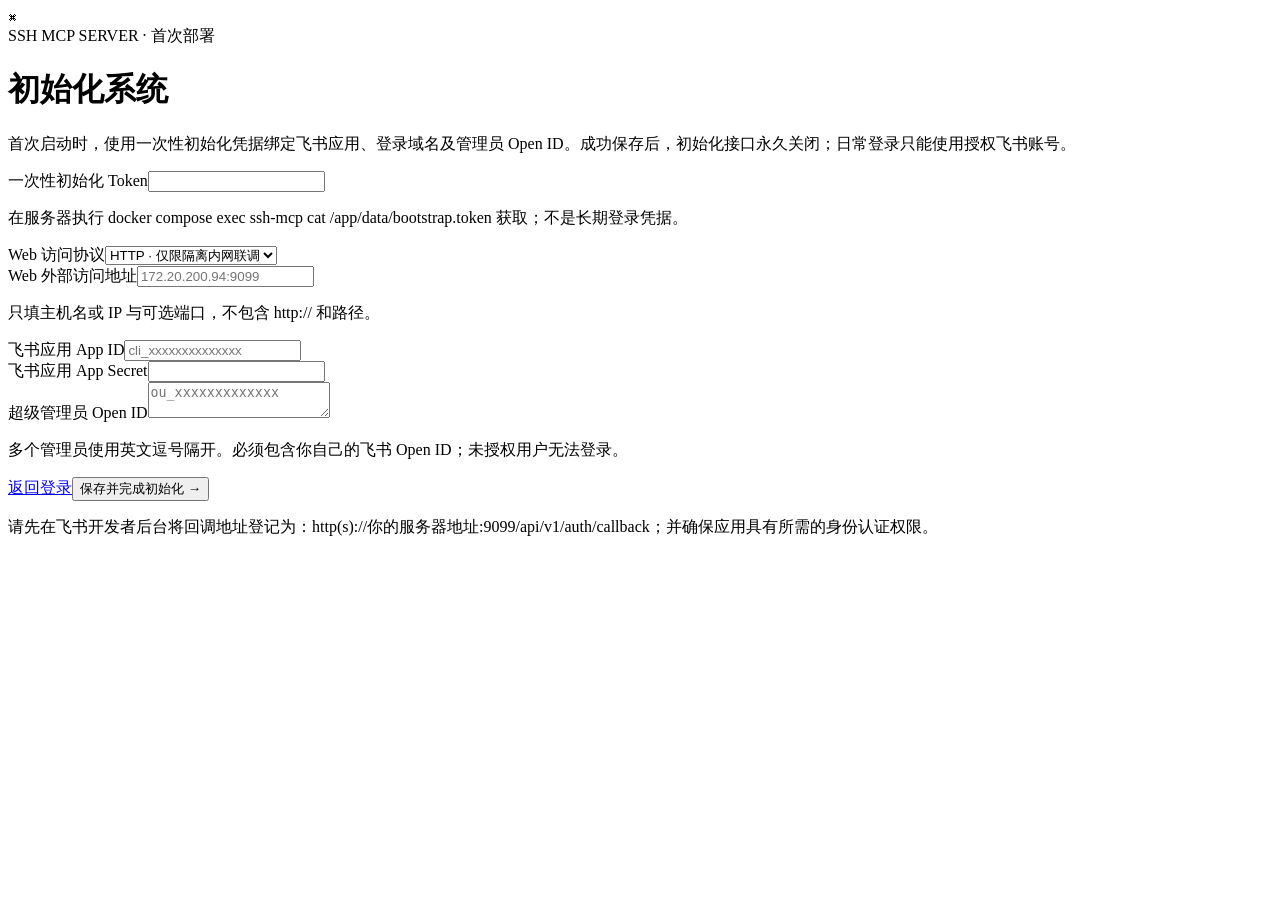
==== web/setup.html @ 17f3fcb9 "feat(ui): Chinese one-time Feishu bootstrap wizard with callback guidance" ====
<!doctype html>
<html lang="zh-CN">
<head>
 <meta charset="UTF-8"/><meta name="viewport" content="width=device-width,initial-scale=1"/>
 <meta name="color-scheme" content="light dark"/>
 <title>首次初始化 · Linux 智能诊断 MCP 服务器</title>
 <link rel="stylesheet" href="/static/app.css"/>
 <script defer src="/static/setup.js"></script>
</head>
<body class="setup-screen">
  <main class="setup-card">
    <div class="logo">⌘</div>
    <div class="eyebrow">SSH MCP SERVER · 首次部署</div>
    <h1>初始化系统</h1>
    <p class="intro">首次启动时，使用一次性初始化凭据绑定飞书应用、登录域名及管理员 Open ID。成功保存后，初始化接口永久关闭；日常登录只能使用授权飞书账号。</p>
    <form id="setup-form">
      <div class="fields">
       <div class="wide"><label for="bootstrap_token">一次性初始化 Token</label><input type="password" id="bootstrap_token" name="bootstrap_token" autocomplete="off" required maxlength="512"/><p class="help">在服务器执行 docker compose exec ssh-mcp cat /app/data/bootstrap.token 获取；不是长期登录凭据。</p></div>
       <div><label for="web_protocol">Web 访问协议</label><select id="web_protocol" name="web_protocol"><option value="http">HTTP · 仅限隔离内网联调</option><option value="https">HTTPS · 正式部署推荐</option></select></div>
       <div><label for="web_public_host">Web 外部访问地址</label><input id="web_public_host" name="web_public_host" required placeholder="172.20.200.94:9099"/><p class="help">只填主机名或 IP 与可选端口，不包含 http:// 和路径。</p></div>
       <div><label for="lark_app_id">飞书应用 App ID</label><input id="lark_app_id" name="lark_app_id" required placeholder="cli_xxxxxxxxxxxxxx"/></div>
       <div><label for="lark_app_secret">飞书应用 App Secret</label><input type="password" id="lark_app_secret" name="lark_app_secret" autocomplete="off" required/></div>
       <div class="wide"><label for="feishu_admin_open_ids">超级管理员 Open ID</label><textarea id="feishu_admin_open_ids" name="feishu_admin_open_ids" required placeholder="ou_xxxxxxxxxxxxx" rows="2"></textarea><p class="help">多个管理员使用英文逗号隔开。必须包含你自己的飞书 Open ID；未授权用户无法登录。</p></div>
      </div>
      <div id="setup-feedback" class="inline-error" role="alert" hidden></div>
      <div class="modal-actions"><a class="btn subtle" href="/">返回登录</a><button type="submit" class="btn primary" id="setup-submit">保存并完成初始化 →</button></div>
    </form>
    <p class="micro">请先在飞书开发者后台将回调地址登记为：http(s)://你的服务器地址:9099/api/v1/auth/callback；并确保应用具有所需的身份认证权限。</p>
  </main>
</body>
</html>
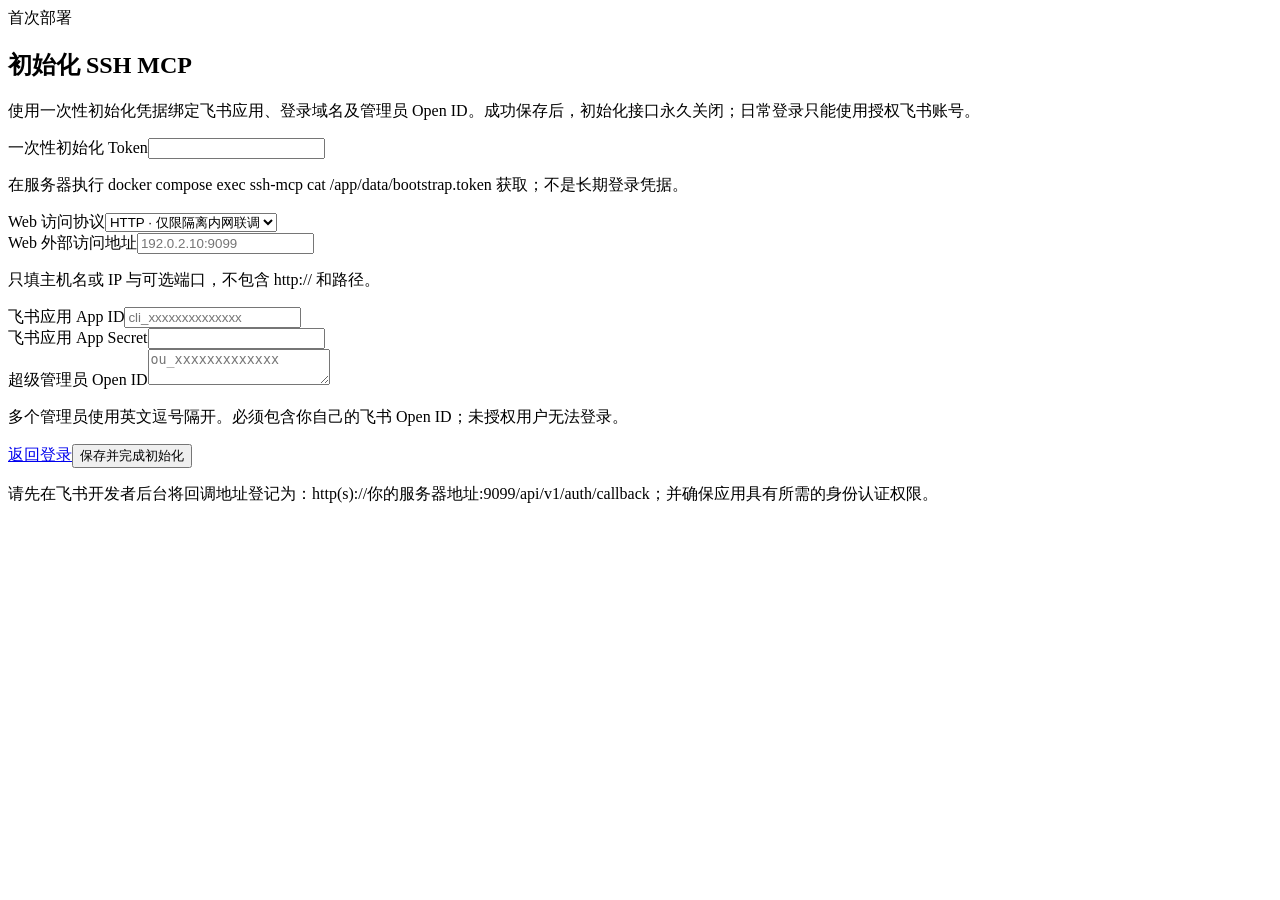
==== commit 24d9c5b7: "feat(ui): unified Apple-style design shared with the AI Ops platform Adds web/ui-kit.css and web/ui-" ====
--- a/web/setup.html
+++ b/web/setup.html
@@ -1,31 +1,107 @@
 <!doctype html>
 <html lang="zh-CN">
-<head>
- <meta charset="UTF-8"/><meta name="viewport" content="width=device-width,initial-scale=1"/>
- <meta name="color-scheme" content="light dark"/>
- <title>首次初始化 · Linux 智能诊断 MCP 服务器</title>
- <link rel="stylesheet" href="/static/app.css"/>
- <script defer src="/static/setup.js"></script>
-</head>
-<body class="setup-screen">
-  <main class="setup-card">
-    <div class="logo">⌘</div>
-    <div class="eyebrow">SSH MCP SERVER · 首次部署</div>
-    <h1>初始化系统</h1>
-    <p class="intro">首次启动时，使用一次性初始化凭据绑定飞书应用、登录域名及管理员 Open ID。成功保存后，初始化接口永久关闭；日常登录只能使用授权飞书账号。</p>
-    <form id="setup-form">
-      <div class="fields">
-       <div class="wide"><label for="bootstrap_token">一次性初始化 Token</label><input type="password" id="bootstrap_token" name="bootstrap_token" autocomplete="off" required maxlength="512"/><p class="help">在服务器执行 docker compose exec ssh-mcp cat /app/data/bootstrap.token 获取；不是长期登录凭据。</p></div>
-       <div><label for="web_protocol">Web 访问协议</label><select id="web_protocol" name="web_protocol"><option value="http">HTTP · 仅限隔离内网联调</option><option value="https">HTTPS · 正式部署推荐</option></select></div>
-       <div><label for="web_public_host">Web 外部访问地址</label><input id="web_public_host" name="web_public_host" required placeholder="172.20.200.94:9099"/><p class="help">只填主机名或 IP 与可选端口，不包含 http:// 和路径。</p></div>
-       <div><label for="lark_app_id">飞书应用 App ID</label><input id="lark_app_id" name="lark_app_id" required placeholder="cli_xxxxxxxxxxxxxx"/></div>
-       <div><label for="lark_app_secret">飞书应用 App Secret</label><input type="password" id="lark_app_secret" name="lark_app_secret" autocomplete="off" required/></div>
-       <div class="wide"><label for="feishu_admin_open_ids">超级管理员 Open ID</label><textarea id="feishu_admin_open_ids" name="feishu_admin_open_ids" required placeholder="ou_xxxxxxxxxxxxx" rows="2"></textarea><p class="help">多个管理员使用英文逗号隔开。必须包含你自己的飞书 Open ID；未授权用户无法登录。</p></div>
-      </div>
-      <div id="setup-feedback" class="inline-error" role="alert" hidden></div>
-      <div class="modal-actions"><a class="btn subtle" href="/">返回登录</a><button type="submit" class="btn primary" id="setup-submit">保存并完成初始化 →</button></div>
-    </form>
-    <p class="micro">请先在飞书开发者后台将回调地址登记为：http(s)://你的服务器地址:9099/api/v1/auth/callback；并确保应用具有所需的身份认证权限。</p>
-  </main>
-</body>
+  <head>
+    <meta charset="UTF-8" />
+    <meta name="viewport" content="width=device-width,initial-scale=1" />
+    <meta name="color-scheme" content="light dark" />
+    <title>首次初始化 · SSH MCP</title>
+    <link rel="icon" type="image/svg+xml" href="/static/favicon.svg?v=0.7.0" />
+    <link rel="stylesheet" href="/static/ui-kit.css?v=0.7.0" />
+    <script src="/static/ui-kit.js?v=0.7.0"></script>
+    <script defer src="/static/setup.js?v=0.7.0"></script>
+  </head>
+  <body>
+    <main class="setup-screen">
+      <section class="setup-card">
+        <div class="logo" data-icon="terminal"></div>
+        <div class="eyebrow">首次部署</div>
+        <h1>初始化 SSH MCP</h1>
+        <p class="muted">
+          使用一次性初始化凭据绑定飞书应用、登录域名及管理员 Open
+          ID。成功保存后，初始化接口永久关闭；日常登录只能使用授权飞书账号。
+        </p>
+        <form id="setup-form">
+          <div class="fields">
+            <div class="wide">
+              <label for="bootstrap_token">一次性初始化 Token</label
+              ><input
+                type="password"
+                id="bootstrap_token"
+                name="bootstrap_token"
+                autocomplete="off"
+                required
+                maxlength="512"
+              />
+              <p class="help">
+                在服务器执行 docker compose exec ssh-mcp cat
+                /app/data/bootstrap.token 获取；不是长期登录凭据。
+              </p>
+            </div>
+            <div>
+              <label for="web_protocol">Web 访问协议</label
+              ><select id="web_protocol" name="web_protocol">
+                <option value="http">HTTP · 仅限隔离内网联调</option>
+                <option value="https">HTTPS · 正式部署推荐</option>
+              </select>
+            </div>
+            <div>
+              <label for="web_public_host">Web 外部访问地址</label
+              ><input
+                id="web_public_host"
+                name="web_public_host"
+                required
+                placeholder="192.0.2.10:9099"
+              />
+              <p class="help">
+                只填主机名或 IP 与可选端口，不包含 http:// 和路径。
+              </p>
+            </div>
+            <div>
+              <label for="lark_app_id">飞书应用 App ID</label
+              ><input
+                id="lark_app_id"
+                name="lark_app_id"
+                required
+                placeholder="cli_xxxxxxxxxxxxxx"
+              />
+            </div>
+            <div>
+              <label for="lark_app_secret">飞书应用 App Secret</label
+              ><input
+                type="password"
+                id="lark_app_secret"
+                name="lark_app_secret"
+                autocomplete="off"
+                required
+              />
+            </div>
+            <div class="wide">
+              <label for="feishu_admin_open_ids">超级管理员 Open ID</label
+              ><textarea
+                id="feishu_admin_open_ids"
+                name="feishu_admin_open_ids"
+                required
+                placeholder="ou_xxxxxxxxxxxxx"
+                rows="2"
+              ></textarea>
+              <p class="help">
+                多个管理员使用英文逗号隔开。必须包含你自己的飞书 Open
+                ID；未授权用户无法登录。
+              </p>
+            </div>
+          </div>
+          <div class="form-actions">
+            <a class="btn subtle" href="/">返回登录</a
+            ><button type="submit" class="btn primary" id="setup-submit">
+              保存并完成初始化
+            </button>
+          </div>
+        </form>
+        <p id="setup-feedback" class="notice" role="status" hidden></p>
+        <p class="small muted">
+          请先在飞书开发者后台将回调地址登记为：http(s)://你的服务器地址:9099/api/v1/auth/callback；并确保应用具有所需的身份认证权限。
+        </p>
+      </section>
+    </main>
+  </body>
 </html>
